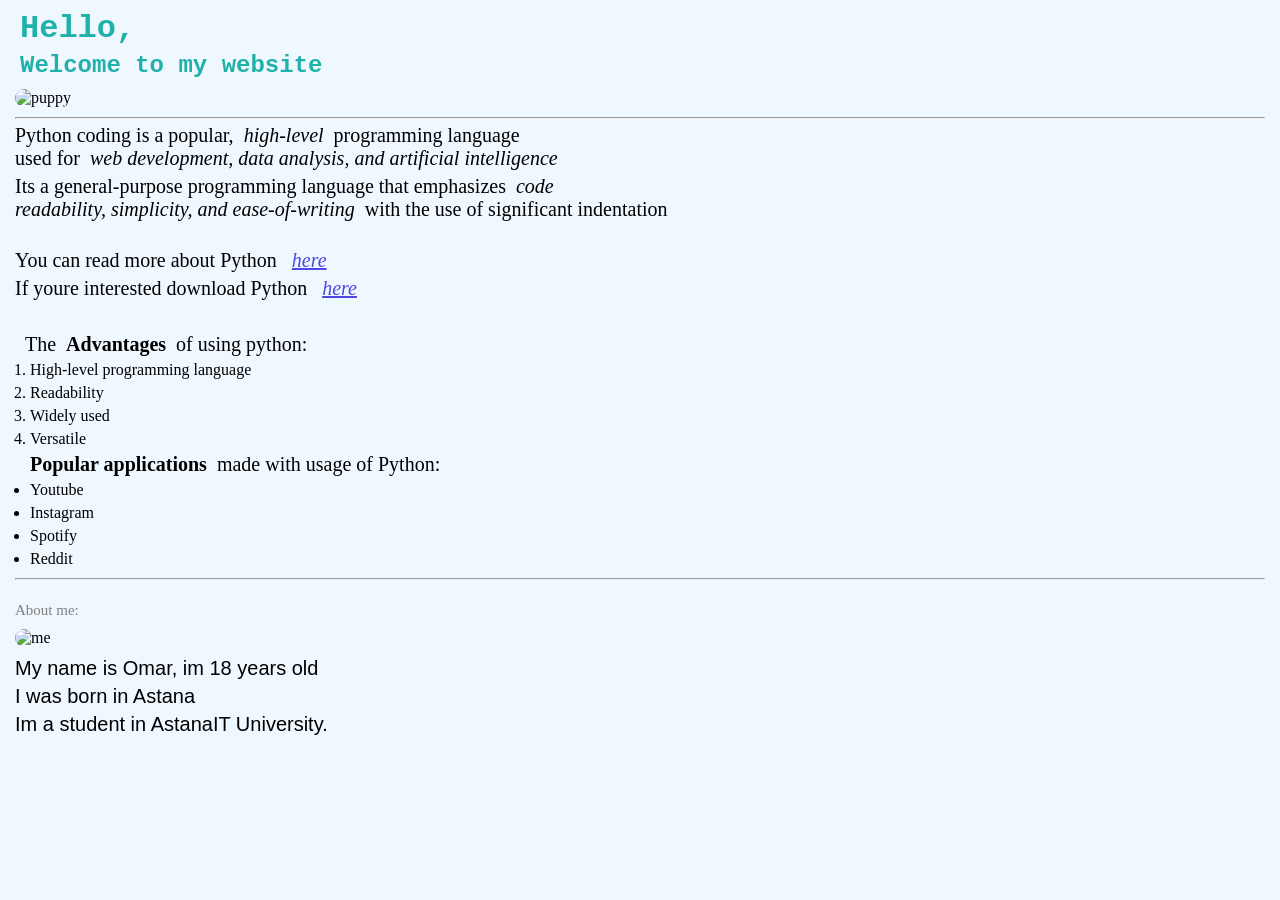
==== task1.html @ a44cdf0d "Add files via upload" ====
<!DOCTYPE html>
<html lang="en">
<head>
    <meta charset="UTF-8">
    <meta name="viewport" content="width=device-width, initial-scale=1.0">
    <title>MyWebsite</title>
    <link rel="stylesheet" href="style.css">
</head>
<body>
    <div class="container0">
    <h1 class="header">Hello,</h1>
    <h2 class="header">Welcome to my website</h2>
    </div>
    <img style="border-radius: 10px; max-width: 200px;" src="assets/pythonimg.png" alt="puppy">
    <hr>
    <p>Python coding is a popular, <i>high-level</i> programming language<br>used for <i>web development, data analysis, and artificial intelligence</i></p>
    <p>Its a general-purpose programming language that emphasizes <i>code<br>readability, simplicity, and ease-of-writing</i> with the use of significant indentation</p>
    <p><br>You can read more about Python <a class="mylinks" href="https://en.wikipedia.org/wiki/Python_(programming_language)"><i>here</i></a></p>
    <p>If youre interested download Python <a class="mylinks" href="https://www.python.org/downloads/"><i>here</i></a></p>
    <div style="margin: 10px">
    <p><br>The <b>Advantages</b> of using python:</p>
    <ol>
        <li>High-level programming language</li>
        <li>Readability</li>
        <li>Widely used</li>
        <li>Versatile</li>
    </ol>
    <p><b>Popular applications</b> made with usage of Python:</p>
    <ul>
        <li>Youtube</li>
        <li>Instagram</li>
        <li>Spotify</li>
        <li>Reddit</li>
    </ul>
    </div>
<hr>
<p id="aboutme"><br>About me:</p>
<img style="border-radius: 15px; width: 200px; height: 200px;"  src="assets/photo_2026-09-17_01-41-08.jpg" alt="me">
<p class="profilecardp">My name is Omar, im 18 years old</p>
<p class="profilecardp">I was born in Astana</p>
<p class="profilecardp">Im a student in AstanaIT University.</p>

    
</body>
</html>
---- style.css ----
* {
    margin: 5px;
    padding: 0;
}

body {
    background-color: aliceblue;
}

p {
    font-size: 20px;
}

.header {
    font-family: 'Courier New', Courier, monospace;
    color: lightseagreen
}

.profilecardp {
    font-family:'Segoe UI', Tahoma, Geneva, Verdana, sans-serif;
}

#aboutme {
    color: gray;
    font-size: 15px;
}

.mylinks {
    color: #4f46e5;
    transition: color 0.3s ease, background-color 0.3s ease;
}

.mylinks:hover {
    color: #ffffff;
    background-color: #4f46e5;
    padding: 5px 10px;
    border-radius: 4px;
}
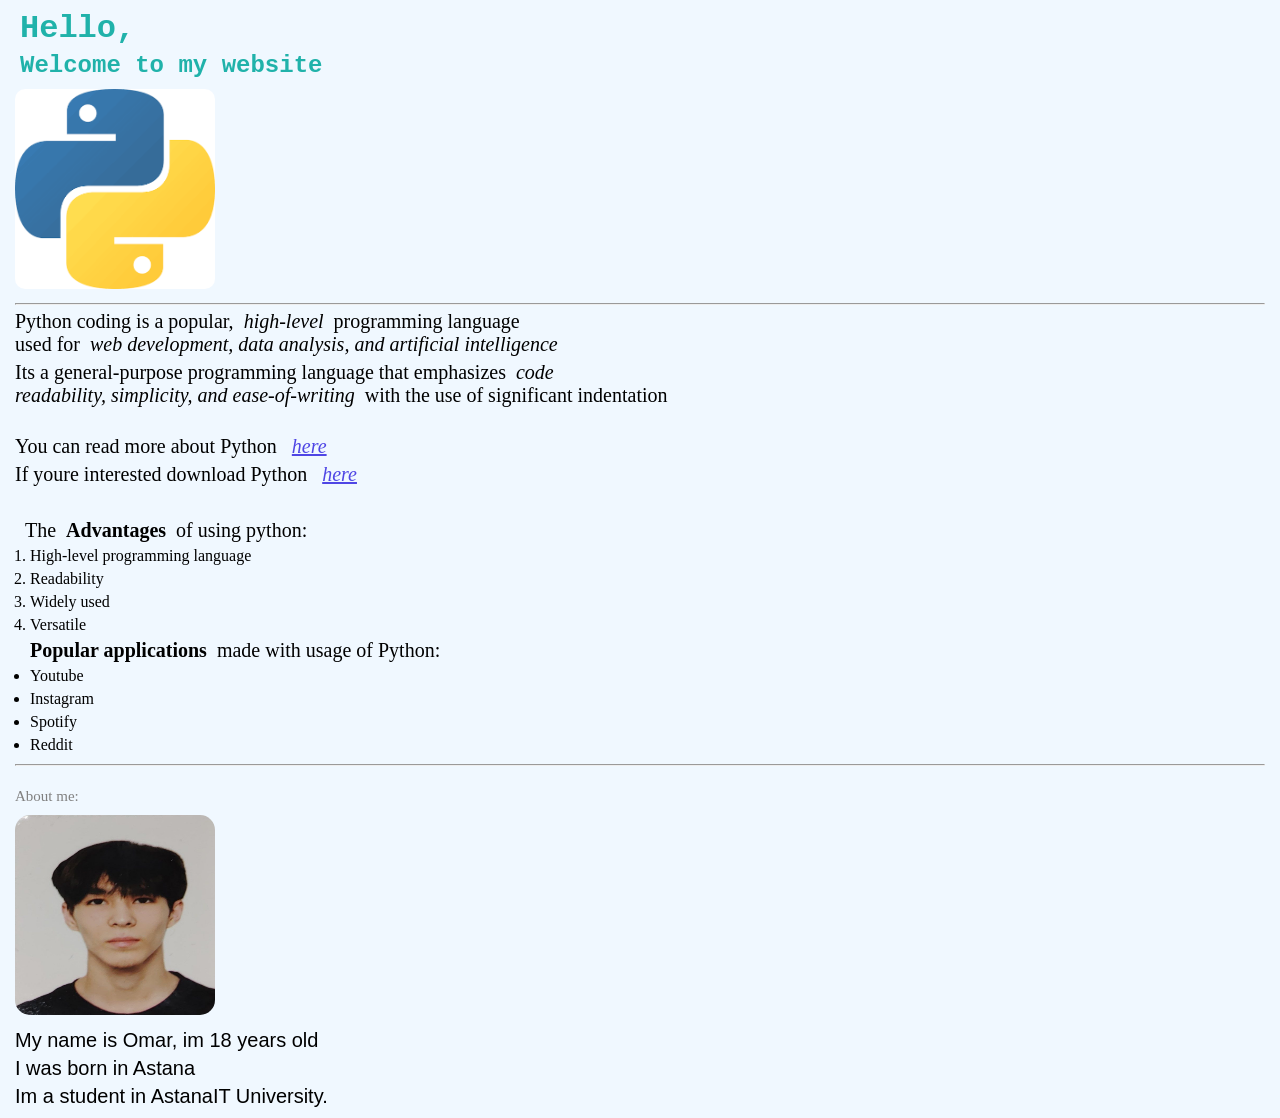
==== commit 40579c05: "commit" ====
--- a/task1.html
+++ b/task1.html
@@ -11,7 +11,7 @@
     <h1 class="header">Hello,</h1>
     <h2 class="header">Welcome to my website</h2>
     </div>
-    <img style="border-radius: 10px; max-width: 200px;" src="assets/pythonimg.png" alt="puppy">
+    <img style="border-radius: 10px; max-width: 200px;" src="pythonimg.png" alt="puppy">
     <hr>
     <p>Python coding is a popular, <i>high-level</i> programming language<br>used for <i>web development, data analysis, and artificial intelligence</i></p>
     <p>Its a general-purpose programming language that emphasizes <i>code<br>readability, simplicity, and ease-of-writing</i> with the use of significant indentation</p>
@@ -35,7 +35,7 @@
     </div>
 <hr>
 <p id="aboutme"><br>About me:</p>
-<img style="border-radius: 15px; width: 200px; height: 200px;"  src="assets/photo_2026-09-17_01-41-08.jpg" alt="me">
+<img style="border-radius: 15px; width: 200px; height: 200px;"  src="photo_2026-09-17_01-41-08.jpg" alt="me">
 <p class="profilecardp">My name is Omar, im 18 years old</p>
 <p class="profilecardp">I was born in Astana</p>
 <p class="profilecardp">Im a student in AstanaIT University.</p>
